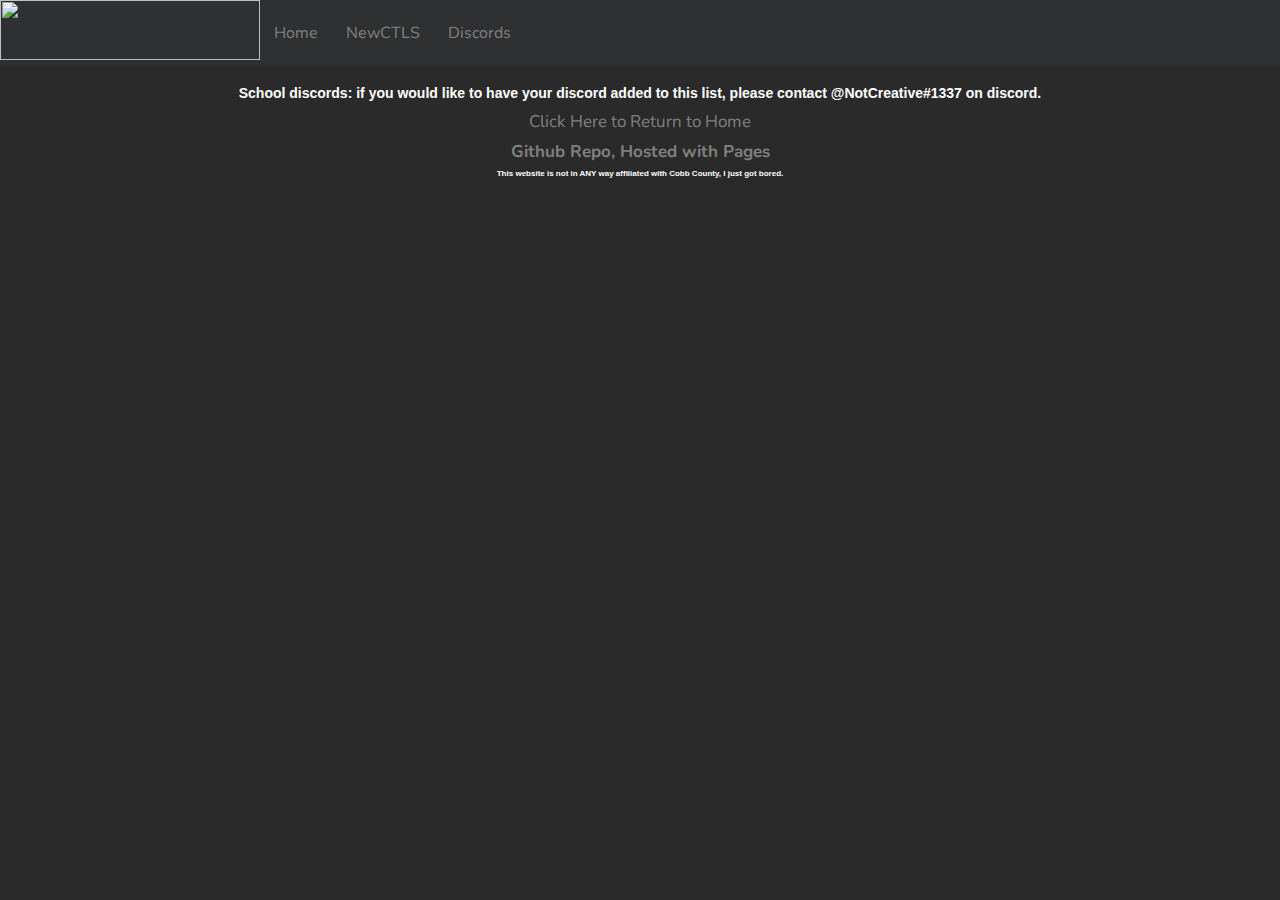
==== discords.html @ f68f6629 "added new page" ====
<!DOCTYPE html>
<head>
<link rel="stylesheet" href="./style.css">
<link rel="stylesheet" href="https://fonts.googleapis.com/css?family=Nunito">
<!-- Google Tag Manager -->
<script>(function(w,d,s,l,i){w[l]=w[l]||[];w[l].push({'gtm.start':
new Date().getTime(),event:'gtm.js'});var f=d.getElementsByTagName(s)[0],
j=d.createElement(s),dl=l!='dataLayer'?'&l='+l:'';j.async=true;j.src=
'https://www.googletagmanager.com/gtm.js?id='+i+dl;f.parentNode.insertBefore(j,f);
})(window,document,'script','dataLayer','GTM-5XNHGCP');</script>
<!-- End Google Tag Manager -->
  <link rel="icon" type="https://raw.githubusercontent.com/NotCreative21/SchoolHub/master/favicon.ico"/>
  <title>SchoolHub</title>
</head>
<div class="navbar">
	<div style="float: left;" class='round'>
	<img src="http://schoolhub.ga/images/logo.png" height="60" width="260">
	</div>
	<a href="./index.html" target="_self">Home</a>
	<a href="./newctls.html" target="_self">NewCTLS</a>
	<a href="./discords.html" target="_self">Discords</a>
 </div>
<center>
<body style="background-color:#2a2a2a;">
<!-- Google Tag Manager (noscript) -->
<noscript><iframe src="https://www.googletagmanager.com/ns.html?id=GTM-5XNHGCP"
height="0" width="0" style="display:none;visibility:hidden"></iframe></noscript>
<!-- End Google Tag Manager (noscript) -->
<div style="display:block; margin-top: 4.7em;">
<h1 style="color:white;font-size:14px;">School discords:
if you would like to have your discord added to this list, please contact @NotCreative#1337 on discord.</h1>
<a href="./index.html" target=”_self”>Click Here to Return to Home</a></h1>
<h1 style="color:white;font-size:10px;"><a href="https://github.com/NotCreative21/SchoolHub" target=”_blank”>Github Repo, Hosted with Pages</a></h1>
  <h1 style="color:white;font-size:8px;">This website is not in ANY way affiliated with Cobb County, I just got bored.</h1>
</body>
</center>
</html>
---- style.css ----
@import "compass/css3";

* {
  font-family: 'Nunito', sans-serif;
  font-size: 17px;
}
h1 {
  color: white;
  font-size: 12px;
  font-family: Arial, Helvetica, sans-serif;
} 
.box {
  background-color: #27292b;
  width: 300px;
  margin: auto;
  border-radius: 10px;
  padding: 5px;

  padding-bottom: 1px;
}
/*drop down from w3 start*/
.dropbtn {
  background-color: #3498DB;
  color: white;
  padding: 16px;
  font-size: 16px;
  border: none;
  cursor: pointer;
}

.dropbtn:hover, .dropbtn:focus {
  background-color: #2980B9;
}

.dropdown {
  position: relative;
  display: inline-block;
}

.dropdown-content {
  display: none;
  position: absolute;
  background-color: #f1f1f1;
  min-width: 160px;
  overflow: auto;
  box-shadow: 0px 8px 16px 0px rgba(0,0,0,0.2);
  z-index: 1;
}

.dropdown-content a {
  color: black;
  padding: 12px 16px;
  text-decoration: none;
  display: block;
}

.dropdown a:hover {background-color: #ddd;}

.show {display: block;}
/*drop down from w3 stop*/
.navbar {
  z-index: 1;
  overflow: hidden;
  background-color: #2f3031;
  position: fixed;
  top: 0;
  left: 0;
  width: 100%;
}
.navbar a {
  float: left;
  display: block;
  color: #f2f2f2;
  text-align: center;
  padding: 22px 14px;
  text-decoration: none;
  font-size: 16px;
}
.navbar a:hover {
  background: #ffffff9c;
  color: #145cbf;
}
.navbar a.active {
  color: white;
}
.navbar img {
  float: left;
  display: block;
  color: #f2f2f2;
  text-align: center;
  text-decoration: none;
  font-size: 17px;
}
div {
  color: white;
  font-size: 18px;
  font-family: Arial, Helvetica, sans-serif;
}
a:link {
  color: grey;
  background-color: transparent;
  text-decoration: none;
}
a:visited {
  color: grey	;
  background-color: transparent;
  text-decoration: none;
}
a:hover {
  color: white;
  background-color: transparent;
  text-decoration: underline;
}
a:active {
  color: white;
  background-color: transparent;
  text-decoration: underline;
}
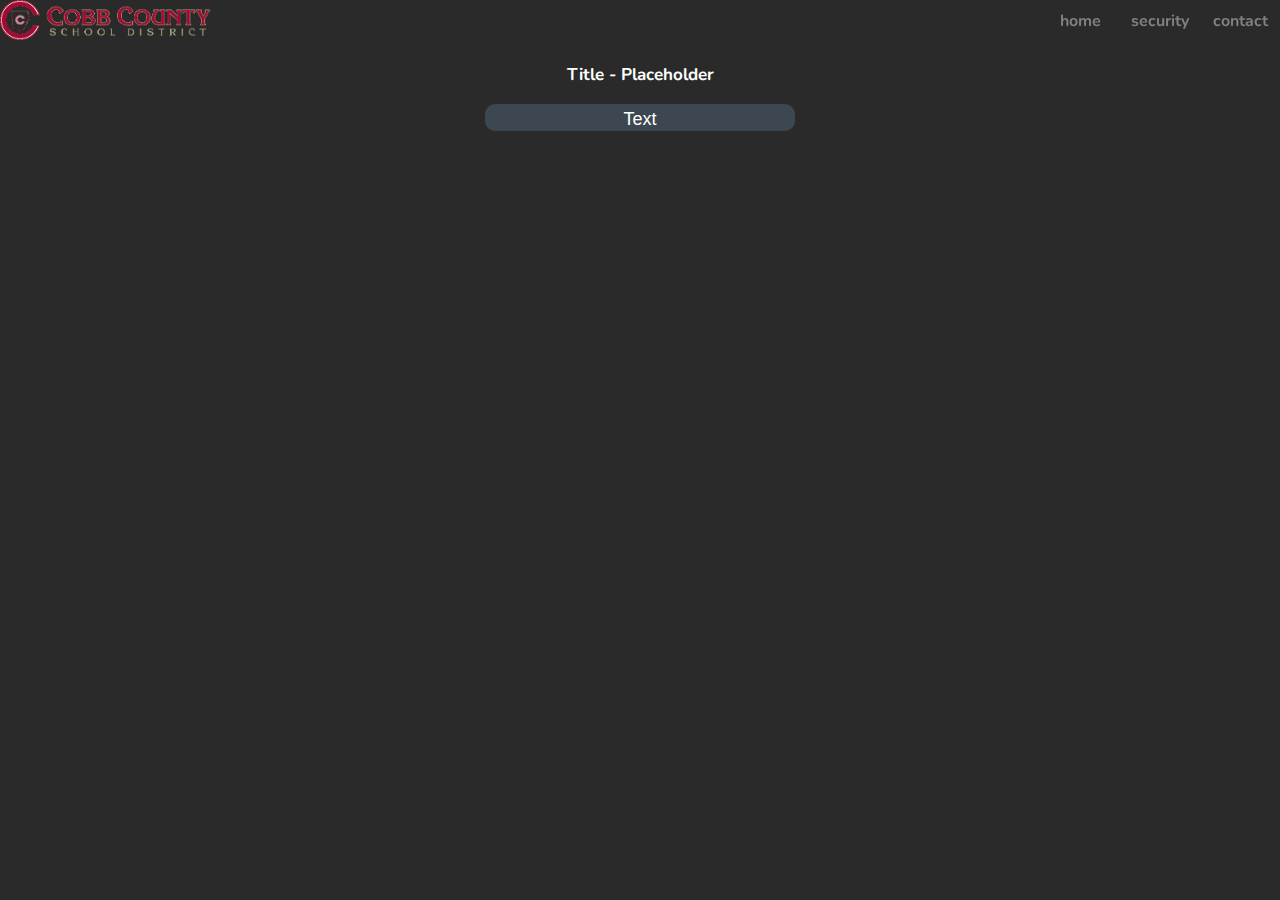
==== commit 67da5180: "fixed a lot of shit" ====
--- a/discords.html
+++ b/discords.html
@@ -1,37 +1,43 @@
 <!DOCTYPE html>
-<head>
-<link rel="stylesheet" href="./style.css">
-<link rel="stylesheet" href="https://fonts.googleapis.com/css?family=Nunito">
-<!-- Google Tag Manager -->
-<script>(function(w,d,s,l,i){w[l]=w[l]||[];w[l].push({'gtm.start':
-new Date().getTime(),event:'gtm.js'});var f=d.getElementsByTagName(s)[0],
-j=d.createElement(s),dl=l!='dataLayer'?'&l='+l:'';j.async=true;j.src=
-'https://www.googletagmanager.com/gtm.js?id='+i+dl;f.parentNode.insertBefore(j,f);
-})(window,document,'script','dataLayer','GTM-5XNHGCP');</script>
-<!-- End Google Tag Manager -->
-  <link rel="icon" type="https://raw.githubusercontent.com/NotCreative21/SchoolHub/master/favicon.ico"/>
-  <title>SchoolHub</title>
-</head>
-<div class="navbar">
-	<div style="float: left;" class='round'>
-	<img src="http://schoolhub.ga/images/logo.png" height="60" width="260">
+<html>
+	<head>
+		<link rel="stylesheet" href="./style.css">
+		<link rel="stylesheet" href="https://fonts.googleapis.com/css?family=Nunito">
+		<!-- Google Tag Manager -->
+			<script>(function(w,d,s,l,i){w[l]=w[l]||[];w[l].push({'gtm.start':
+			new Date().getTime(),event:'gtm.js'});var f=d.getElementsByTagName(s)[0],
+			j=d.createElement(s),dl=l!='dataLayer'?'&l='+l:'';j.async=true;j.src=
+			'https://www.googletagmanager.com/gtm.js?id='+i+dl;f.parentNode.insertBefore(j,f);
+			})(window,document,'script','dataLayer','GTM-5XNHGCP');</script>
+		<!-- End Google Tag Manager -->
+		<link rel="icon" type="https://raw.githubusercontent.com/NotCreative21/SchoolHub/master/favicon.ico"/>
+		<title>SchoolHub</title>
+	</head>
+	<div class="navbar">
+		<div style="float: left;">
+			<img src="./images/logo.png" height="40" width="210">
+		</div>
+		<b>
+			<a href="./contact.html" target="_self">contact</a>
+			<!-- <a href="./discords.html" target="_self">discords</a> -->
+			<a href="./security.html" target="_self">security</a>
+			<a href="./index.html" target="_self">home</a>
+		</b>
 	</div>
-	<a href="./index.html" target="_self">Home</a>
-	<a href="./newctls.html" target="_self">NewCTLS</a>
-	<a href="./discords.html" target="_self">Discords</a>
- </div>
-<center>
-<body style="background-color:#2a2a2a;">
-<!-- Google Tag Manager (noscript) -->
-<noscript><iframe src="https://www.googletagmanager.com/ns.html?id=GTM-5XNHGCP"
-height="0" width="0" style="display:none;visibility:hidden"></iframe></noscript>
-<!-- End Google Tag Manager (noscript) -->
-<div style="display:block; margin-top: 4.7em;">
-<h1 style="color:white;font-size:14px;">School discords:
-if you would like to have your discord added to this list, please contact @NotCreative#1337 on discord.</h1>
-<a href="./index.html" target=”_self”>Click Here to Return to Home</a></h1>
-<h1 style="color:white;font-size:10px;"><a href="https://github.com/NotCreative21/SchoolHub" target=”_blank”>Github Repo, Hosted with Pages</a></h1>
-  <h1 style="color:white;font-size:8px;">This website is not in ANY way affiliated with Cobb County, I just got bored.</h1>
-</body>
-</center>
+	<center>
+		<body style="background-color:#2a2a2a;">
+			<!-- Google Tag Manager (noscript) -->
+				<noscript><iframe src="https://www.googletagmanager.com/ns.html?id=GTM-5XNHGCP"
+				height="0" width="0" style="display:none;visibility:hidden"></iframe></noscript>
+			<!-- End Google Tag Manager (noscript) -->
+			<div style="display:block; margin-top: 3.5em;">
+				</div>
+				<b> Title - Placeholder</b>
+				<div style="display:block; margin-top: 1.0em;">
+				<div class="box">
+					Text
+				</div>
+			</div>
+		</body>
+	</center>
 </html>
--- a/style.css
+++ b/style.css
@@ -3,6 +3,7 @@
 * {
   font-family: 'Nunito', sans-serif;
   font-size: 17px;
+  color: white;
 }
 h1 {
   color: white;
@@ -10,13 +11,29 @@
   font-family: Arial, Helvetica, sans-serif;
 } 
 .box {
-  background-color: #27292b;
+  background-color: #3D4751;
   width: 300px;
   margin: auto;
   border-radius: 10px;
   padding: 5px;
 
   padding-bottom: 1px;
+}
+.box2 {
+  background-color: #3D4751;
+  width: 80%;
+  margin: auto;
+  border-radius: 10px;
+  padding: 5px;
+  padding-bottom: 1px;
+}
+.security {
+  background-color: #3D4751;
+  width: 500px;
+  margin: auto;
+  border-radius: 4px;
+  padding: 3px;
+  padding-bottom: 8px;
 }
 /*drop down from w3 start*/
 .dropbtn {
@@ -61,18 +78,18 @@
 .navbar {
   z-index: 1;
   overflow: hidden;
-  background-color: #2f3031;
   position: fixed;
   top: 0;
   left: 0;
   width: 100%;
 }
 .navbar a {
-  float: left;
+  float: right;
   display: block;
   color: #f2f2f2;
   text-align: center;
-  padding: 22px 14px;
+  padding: 10px 10px;
+  width: 60px;
   text-decoration: none;
   font-size: 16px;
 }
